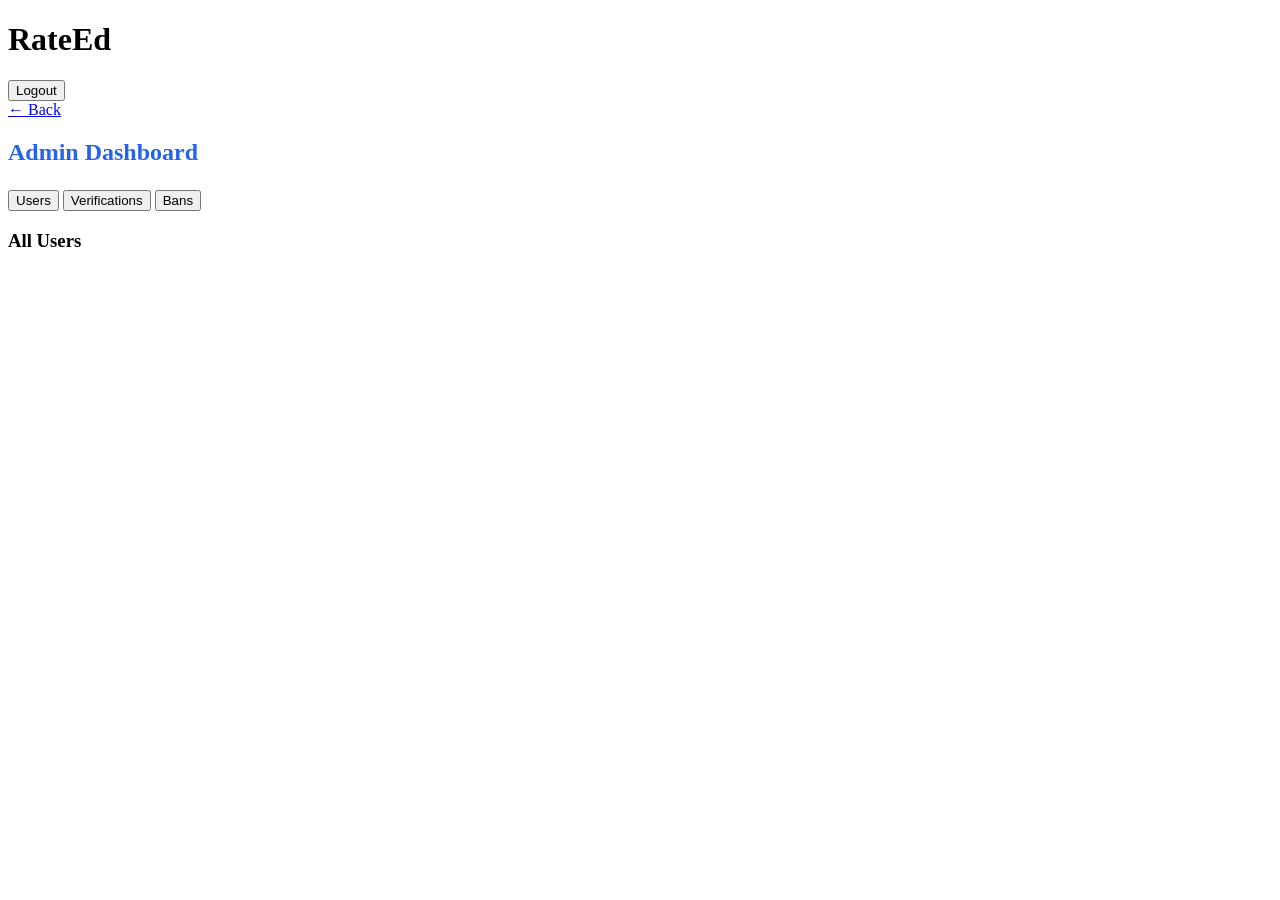
==== project/templates/admin.html @ 6f4b4dd7 "Add filters, photo gallery, institution meta, admin dashboard, ban system, photo verification Co-Aut" ====
<!DOCTYPE html>
<html lang="en">
<head>
    <meta charset="UTF-8">
    <meta name="viewport" content="width=device-width, initial-scale=1.0">
    <title>RateEd - Admin Dashboard</title>
    <link rel="stylesheet" href="/static/style.css">
</head>
<body>
    <div class="header">
        <h1><a href="/home" style="text-decoration:none;color:inherit">Rate<span>Ed</span></a></h1>
        <div class="header-right">
            <span class="points-badge" id="points-badge" title="Contribution Points"></span>
            <span id="username"></span>
            <button class="btn btn-outline btn-small" id="logout-btn">Logout</button>
        </div>
    </div>

    <div class="container">
        <a href="/home" class="back-link">&larr; Back</a>
        <h2 style="color:#2563EB;margin-bottom:1.5rem">Admin Dashboard</h2>
        <div class="admin-page-tabs">
            <button class="admin-page-tab active" data-tab="users">Users</button>
            <button class="admin-page-tab" data-tab="verifications">Verifications</button>
            <button class="admin-page-tab" data-tab="bans">Bans</button>
        </div>
        <div id="admin-tab-users" class="admin-tab-panel">
            <div class="admin-card"><h3>All Users</h3><div id="admin-users-list"></div></div>
        </div>
        <div id="admin-tab-verifications" class="admin-tab-panel" style="display:none">
            <div class="admin-card"><h3>Pending Verification Requests</h3><div id="admin-verifications-list"></div></div>
        </div>
        <div id="admin-tab-bans" class="admin-tab-panel" style="display:none">
            <div class="admin-card"><h3>Banned Users</h3><div id="admin-bans-list"></div></div>
        </div>
        <div id="activity-modal" class="modal" style="display:none">
            <div class="modal-content">
                <button class="modal-close" id="close-activity-modal">&times;</button>
                <h3 id="activity-modal-title"></h3>
                <div id="activity-modal-content"></div>
            </div>
        </div>
    </div>
    <script src="/static/app.js"></script>
</body>
</html>
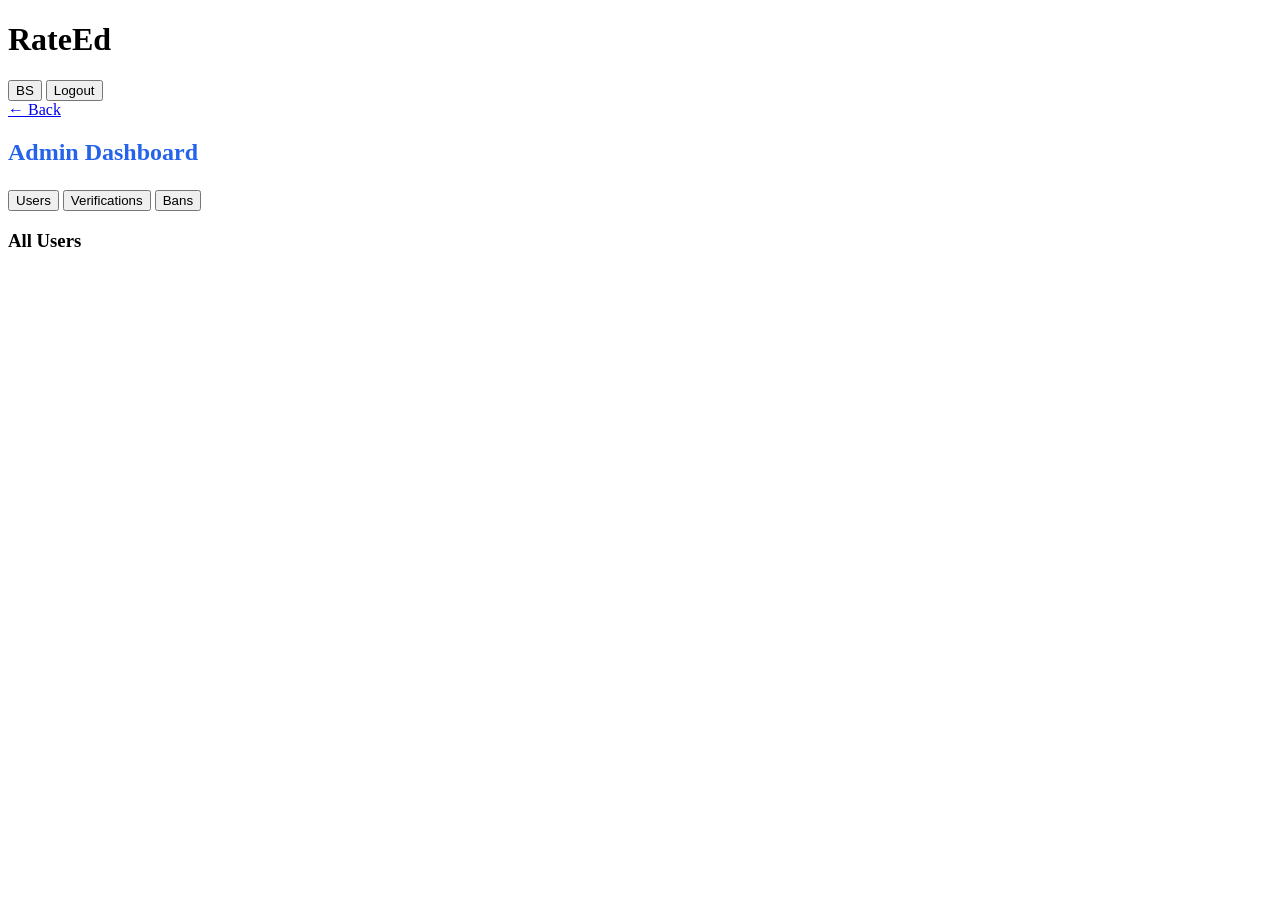
==== commit 1cc515b6: "Add verified-only ratings, guest mode, currency toggle, language toggle, name editing - Verified-onl" ====
--- a/project/templates/admin.html
+++ b/project/templates/admin.html
@@ -10,9 +10,10 @@
     <div class="header">
         <h1><a href="/home" style="text-decoration:none;color:inherit">Rate<span>Ed</span></a></h1>
         <div class="header-right">
+            <button class="lang-toggle" id="lang-toggle">BS</button>
             <span class="points-badge" id="points-badge" title="Contribution Points"></span>
             <span id="username"></span>
-            <button class="btn btn-outline btn-small" id="logout-btn">Logout</button>
+            <button class="btn btn-outline btn-small" id="logout-btn" data-i18n="logout">Logout</button>
         </div>
     </div>
 
